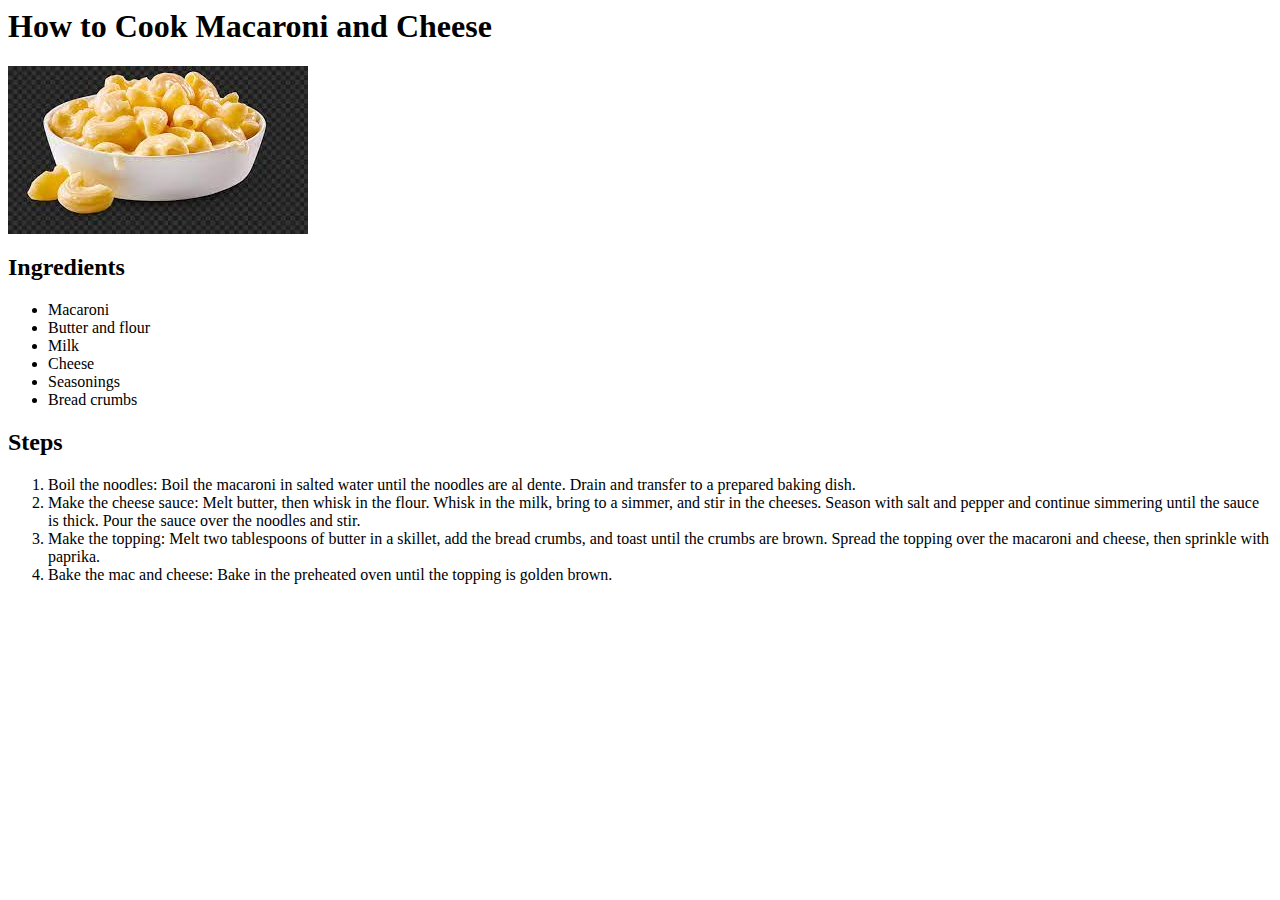
==== recipes/mac-n-cheese.html @ ae51f27f "trying to see if this puts code files to github acc" ====
<html lang="en">
<head>
    <meta charset="UTF-8">
    <meta http-equiv="X-UA-Compatible" content="IE=edge">
    <meta name="viewport" content="width=device-width, initial-scale=1.0">
    <title>Macaroni and Cheese</title>
</head>
<body>
    <h1>How to Cook Macaroni and Cheese</h1>
    <img src="../macncheese.jpeg">
    <h2>Ingredients</h2>
        <ul>
            <li>Macaroni</li>
            <li>Butter and flour</li>
            <li>Milk</li>
            <li>Cheese</li>
            <li>Seasonings</li>
            <li>Bread crumbs</li>
        </ul>
    <h2>Steps</h2>
        <ol>
            <li>Boil the noodles: Boil the macaroni in salted water until the noodles are al dente. Drain and transfer to a prepared baking dish.</li>
            <li>Make the cheese sauce: Melt butter, then whisk in the flour. Whisk in the milk, bring to a simmer, and stir in the cheeses. Season with salt and pepper and continue simmering until the sauce is thick. Pour the sauce over the noodles and stir.</li>
            <li>Make the topping: Melt two tablespoons of butter in a skillet, add the bread crumbs, and toast until the crumbs are brown. Spread the topping over the macaroni and cheese, then sprinkle with paprika.</li>
            <li>Bake the mac and cheese: Bake in the preheated oven until the topping is golden brown.</li>
        </ol>
    
</body>
</html>
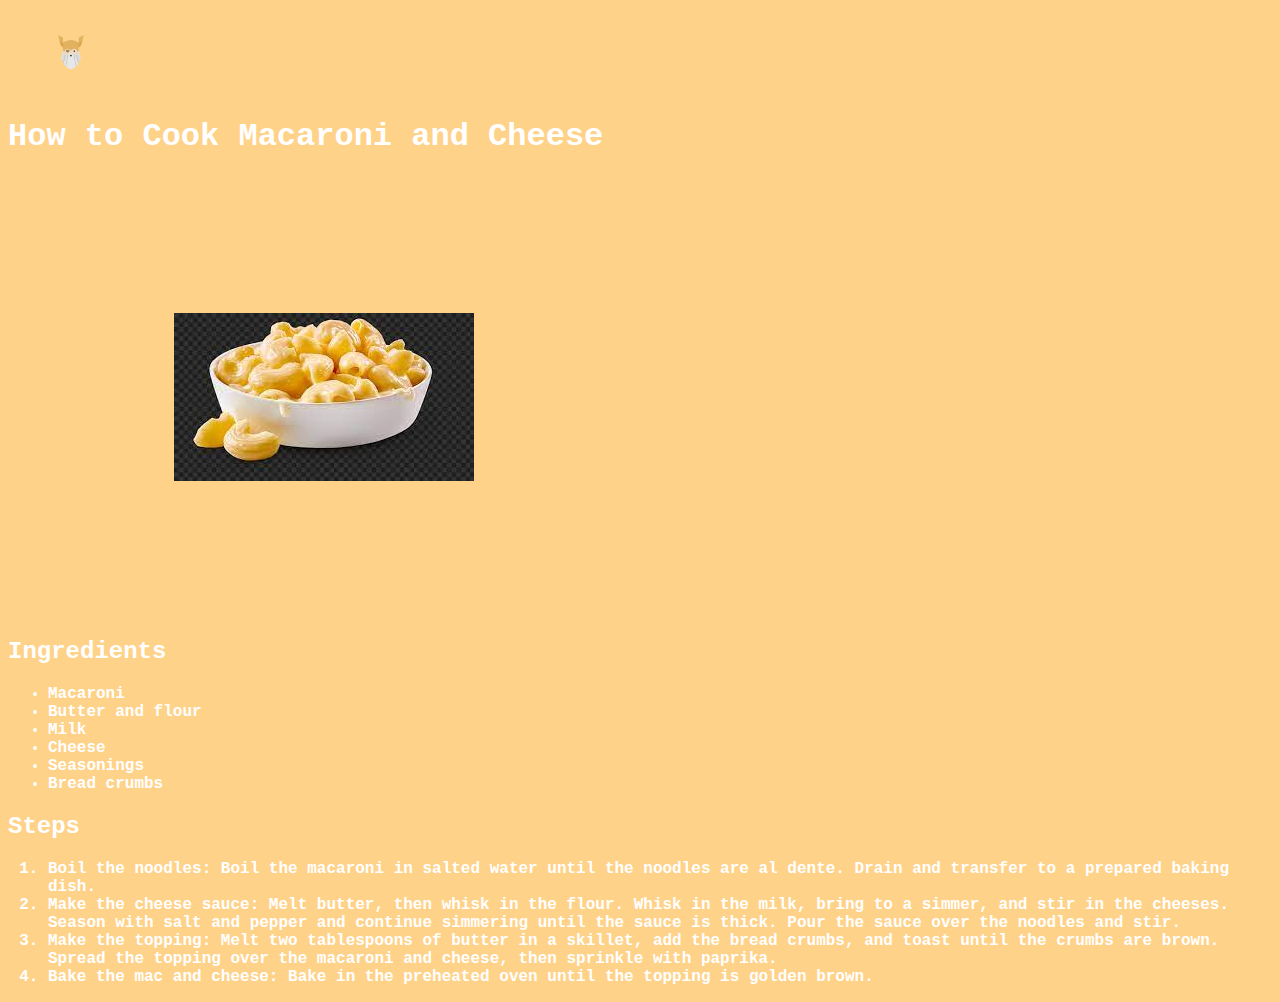
==== commit c1d85382: "addes classes to html and created and stylized css" ====
--- a/recipes/mac-n-cheese.html
+++ b/recipes/mac-n-cheese.html
@@ -4,12 +4,14 @@
     <meta http-equiv="X-UA-Compatible" content="IE=edge">
     <meta name="viewport" content="width=device-width, initial-scale=1.0">
     <title>Macaroni and Cheese</title>
+    <link rel="stylesheet" href="mac-n-cheese.css">
 </head>
 <body>
-    <h1>How to Cook Macaroni and Cheese</h1>
-    <img src="../macncheese.jpeg">
-    <h2>Ingredients</h2>
-        <ul>
+    <img id="odin-logo" src="../THE-ODIN-PROJECT-Training-Resources.webp"> 
+    <h1 class="text">How to Cook Macaroni and Cheese</h1>
+    <img id="mac" src="../macncheese.jpeg">
+    <h2 class="text">Ingredients</h2>
+        <ul class="text">
             <li>Macaroni</li>
             <li>Butter and flour</li>
             <li>Milk</li>
@@ -17,8 +19,8 @@
             <li>Seasonings</li>
             <li>Bread crumbs</li>
         </ul>
-    <h2>Steps</h2>
-        <ol>
+    <h2 class="text">Steps</h2>
+        <ol class="text">
             <li>Boil the noodles: Boil the macaroni in salted water until the noodles are al dente. Drain and transfer to a prepared baking dish.</li>
             <li>Make the cheese sauce: Melt butter, then whisk in the flour. Whisk in the milk, bring to a simmer, and stir in the cheeses. Season with salt and pepper and continue simmering until the sauce is thick. Pour the sauce over the noodles and stir.</li>
             <li>Make the topping: Melt two tablespoons of butter in a skillet, add the bread crumbs, and toast until the crumbs are brown. Spread the topping over the macaroni and cheese, then sprinkle with paprika.</li>
--- a/recipes/mac-n-cheese.css
+++ b/recipes/mac-n-cheese.css
@@ -0,0 +1,24 @@
+html {
+    background-color: #ffd289
+}
+
+.text {
+    color: #ffffff;
+    font-weight: bold;
+    font-family: 'Courier New', Courier, monospace;
+}
+
+#odin-logo {
+    height: 10%;
+    width: 10%;
+    object-fit: scale-down;
+    position: relative;
+
+}
+
+#mac {
+    height: 50%;
+    width: 50%;
+    object-fit: none;
+    position: relative;
+}